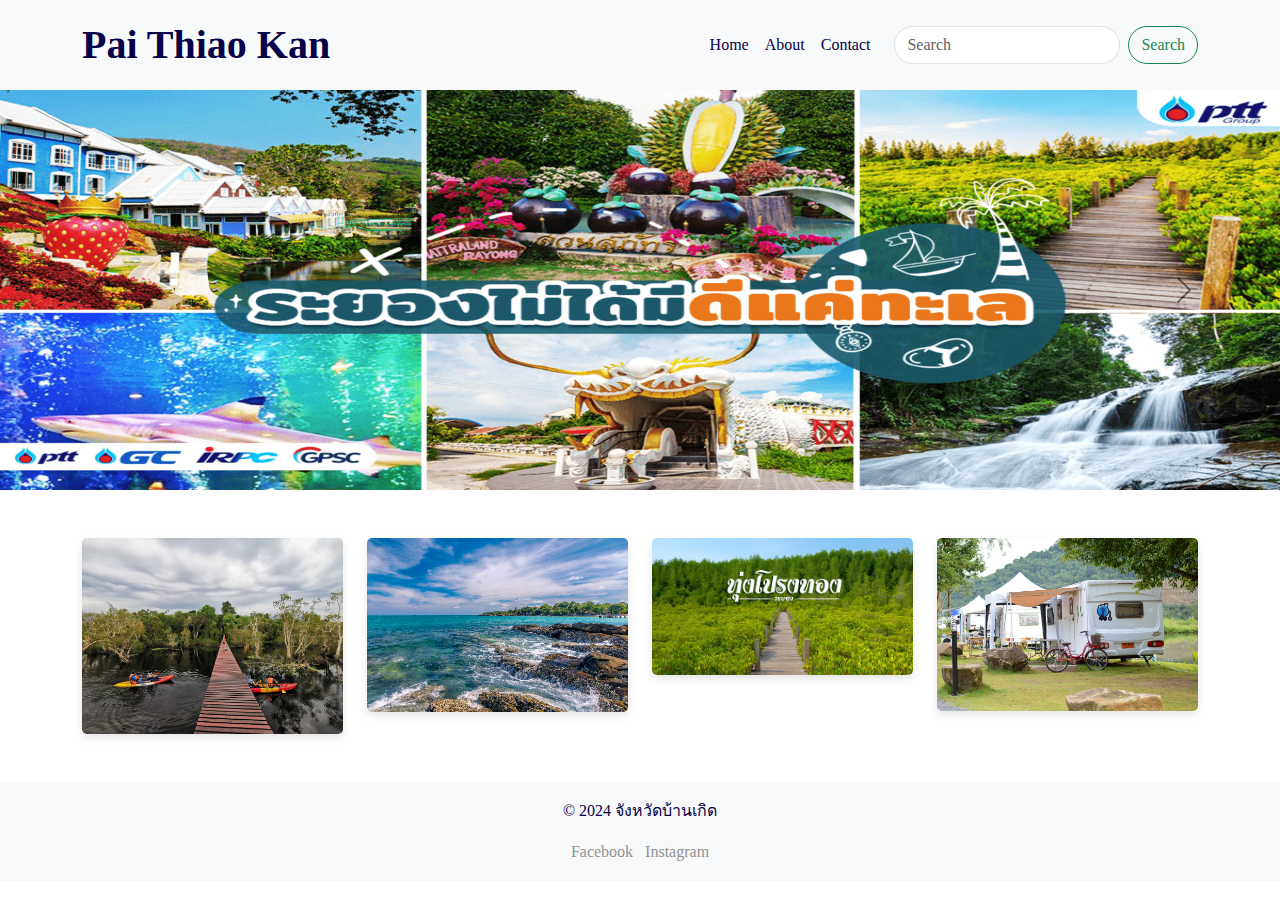
==== index.html @ 2db317e8 "เพิ่มการตั้งค่าoverlay" ====
<!DOCTYPE html>
<html lang="en">
<head>
    <meta charset="UTF-8">
    <meta name="viewport" content="width=device-width, initial-scale=1.0">
    <title>สถานที่ท่องเที่ยวในระยอง</title>
    <link href="https://cdn.jsdelivr.net/npm/bootstrap@5.3.0-alpha1/dist/css/bootstrap.min.css" rel="stylesheet">
    <link rel="stylesheet" href="css/style.css">
</head>
<body>
    <nav class="navbar navbar-expand-lg navbar-light bg-light">
        <div class="container">
            <a class="navbar-brand">Pai Thiao Kan</a>
            <button class="navbar-toggler" type="button" data-bs-toggle="collapse" data-bs-target="#navbarNav" aria-controls="navbarNav" aria-expanded="false" aria-label="Toggle navigation">
                <span class="navbar-toggler-icon"></span>
            </button>
            <div class="collapse navbar-collapse" id="navbarNav">
                <ul class="navbar-nav ms-auto">
                    <li class="nav-item"><a class="nav-link" href="index.html">Home</a></li>
                    <li class="nav-item"><a class="nav-link" href="places.html">About</a></li>
                    <li class="nav-item"><a class="nav-link" href="contact.html">Contact</a></li>
                </ul>
            </div>
            <div>
                <form class="d-flex ms-3">
                    <input class="form-control me-2" type="search" placeholder="Search" aria-label="Search">
                    <button class="btn btn-outline-success" type="submit">Search</button>
                </form>
        </div>
        </div>
    </nav>
    <div id="heroCarousel" class="carousel slide" data-bs-ride="carousel">
        <div class="carousel-inner">
            <div class="carousel-item active">
                <img src="images/h1.png" class="d-block w-100" alt="...">
            </div>
            <div class="carousel-item">
                <img src="images/h2.jpg" class="d-block w-100" alt="...">
            </div>
            <div class="carousel-item">
                <img src="images/h3.jpeg" class="d-block w-100" alt="...">
            </div>
        </div>
        <button class="carousel-control-prev" type="button" data-bs-target="#heroCarousel" data-bs-slide="prev">
            <span class="carousel-control-prev-icon" aria-hidden="true"></span>
        </button>
        <button class="carousel-control-next" type="button" data-bs-target="#heroCarousel" data-bs-slide="next">
            <span class="carousel-control-next-icon" aria-hidden="true"></span>
        </button>
    </div>
    <div class="container my-5">
        <div class="row g-4">
            <div class="col-lg-3 col-md-6">
                <div class="card">
                    <div class="card-img">
                        <img src="images/place 1.jpg" alt="สวนพฤกษศาสตร์ ระยอง">
                        <div class="overlay">
                            <h5>สวนพฤกษศาสตร์ ระยอง</h5>
                            <p>สวนพฤกษศาสตร์ระยองซึ่งเป็นศูนย์ศึกษาวิจัยและรวบรวมพรรณไม้ของภาคตะวันออก สภาพนิเวศวิทยาของพื้นที่ชุ่มน้ำและป่าเสม็ด</p>
                        </div>
                    </div>
                </div>
            </div>
            
            <div class="col-lg-3 col-md-6">
                <div class="card">
                    <div class="card-img">
                        <img src="images/place 2.jpg" alt="เกาะเสม็ด">
                        <div class="overlay">
                            <h5>เกาะเสม็ด</h5>
                            <p>เกาะเสม็ดเป็นเกาะที่อยู่ในเขตของอุทยานแห่งชาติเขาแหลมหญ้า-หมู่เกาะเสม็ด มีชายหาดที่สวยงามที่พัก รีสอร์ทสวยๆ คาเฟ่ ร้านอาหาร</p>
                        </div>
                    </div>
                </div>
            </div>
            <div class="col-lg-3 col-md-6">
                <div class="card">
                    <div class="card-img">
                        <img src="images/place 3.jpg">
                        <div class="overlay">
                            <h5>ทุ่งโปรงทอง</h5>
                            <p">ทุ่งโปรงทอง ปากน้ำประแสร์ ระยองรายล้อมไปด้วยต้นโปรงทองสีเขียวขจีปนสีทองอร่ามพร้อมโอโซนบริสุทธิ์ที่หาไม่ได้แน่ๆในเมืองใหญ่</p>
                        </div>
                    </div>
                </div>
            </div>
            <div class="col-lg-3 col-md-6">
                <div class="card">
                    <div class="card-img">
                        <img src="images/place 7.jpg">
                        <div class="overlay">
                            <h5>สวนละไม</h5>
                            <p>มุมไฮไลท์ของที่นี่ ก็คงจะหนีไม่พ้นทางเดิน อุโมงค์กระจก ที่สามารถเห็นชีวิตของสัตว์ใต้ทะเลได้อย่างใกล้ชิดนั่นเอง</p>
                        </div>
                    </div>
                </div>
            </div>
        </div>
    </div>
    
    <footer class="bg-light text-center py-3 mt-5">
        <p>&copy; 2024 จังหวัดบ้านเกิด</p>
        <div>
            <a href="https://www.facebook.com/Rayongrayongfanpage/?locale=th_TH" class="me-2">Facebook</a>
            <a href="https://www.instagram.com/rayonghip/">Instagram</a>
        </div>
    </footer>

    <script src="js/script.js"></script>
</body>
</html>
---- css/style.css ----
* {
    margin: 0;
    padding: 0;
    box-sizing: border-box;
}
body {
    font-family: 'Times New Roman', serif;
    background-color: #ffffff;
    line-height: 1.6;

}
.navbar {
    box-shadow: 0 4px 8px rgba(0, 0, 0, 0.144);
}

.navbar-brand {
    font-size: 40px;
    font-weight: bold;
    color: #060149 !important;
}

.nav-link {
    font-size: 16px;
    color: #060149 !important;
}

.nav-link:hover {
    color: #060149 !important;
}

.form-control {
    border-radius: 20px;
}

.btn-outline-success {
    border-radius: 20px;
}
.carousel-inner img {
    height: 400px;
    object-fit: fill;
}

.carousel-control-prev-icon,
.carousel-control-next-icon {
    filter: invert(1);
}
.card {
    border: none;
    box-shadow: 0 4px 8px rgba(0, 0, 0, 0.1);
    transition: transform 0.3s, box-shadow 0.3s;
}

.card:hover {
    transform: translateY(-5px);
    box-shadow: 0 8px 16px rgba(0, 0, 0, 0.2);
}

.card-title {
    font-size: 18px;
    font-weight: bold;
    color: #060149;
}

.card-text {
    color: #060149;
}

main {
    padding: 20px;
}
article {
    background-color: rgb(255, 255, 255);
    margin-bottom: 20px;
    padding: 15px;
    border-radius: 8px;
    box-shadow: 0 2px 8px rgba(0, 0, 0, 0.1);
}

article h2 {
    font-size: 1.8rem;
    color: #060149;
}

article img {
    display: block;
    margin-left: auto;
    margin-right: auto;
    width: 200%;
    max-width: 400px;
    height: auto;
    border-radius: 8px;
}

article p {
    line-height: 1.6;
    margin: 10px 0;
}
.card-img {
    position: relative;
    overflow: hidden;
}

.card-img img {
    width: 100%;
    display: block;
    transition: transform 0.5s ease;
}

.card-img:hover img {
    transform: scale(1.1);
}

.overlay {
    position: absolute;
    top: 0;
    left: 0;
    width: 100%;
    height: 100%;
    background: rgba(0, 0, 0, 0.6);
    color: #fff;
    display: flex;
    flex-direction: column;
    justify-content: center;
    align-items: center;
    opacity: 0;
    transition: opacity 0.5s ease;
    text-align: center;
    padding: 15px;
}

.card-img:hover .overlay {
    opacity: 1;
}

.overlay h5 {
    font-size: 1.25rem;
    margin-bottom: 10px;
}

.overlay p {
    font-size: 0.9rem;
}


.modal-content {
    border-radius: 10px;
    border: none;
    box-shadow: 0 8px 16px rgba(0, 0, 0, 0.2);
}

.modal-header {
    background-color: #06014d;
    color: white;
    border-bottom: none;
}

.modal-title {
    font-size: 20px;
}

.btn-primary {
    background-color: #007bff;
    border: none;
    transition: background-color 0.3s;
}

.btn-primary:hover {
    background-color: #0056b3;
}

footer {
    background-color: #ffffff;
    color: #060149;
    padding: 20px 0;
}

footer a {
    color: #929292;
    text-decoration: none;
}

footer a:hover {
    color: #007bff;
    text-decoration: underline;
}
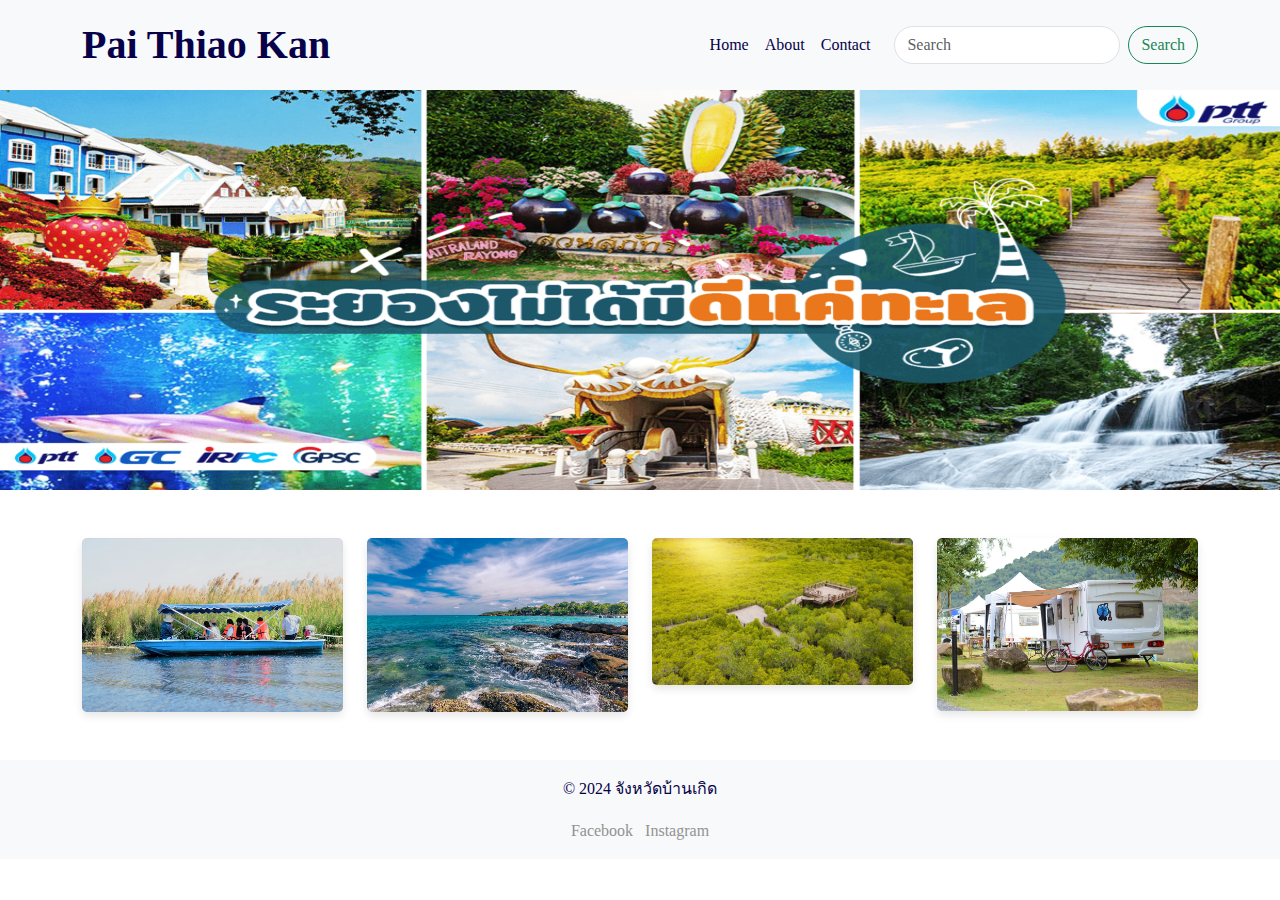
==== commit cee47717: "แก้ไขindex" ====
--- a/index.html
+++ b/index.html
@@ -53,7 +53,7 @@
             <div class="col-lg-3 col-md-6">
                 <div class="card">
                     <div class="card-img">
-                        <img src="images/place 1.jpg" alt="สวนพฤกษศาสตร์ ระยอง">
+                        <img src="images/place11.jpg" alt="สวนพฤกษศาสตร์ ระยอง">
                         <div class="overlay">
                             <h5>สวนพฤกษศาสตร์ ระยอง</h5>
                             <p>สวนพฤกษศาสตร์ระยองซึ่งเป็นศูนย์ศึกษาวิจัยและรวบรวมพรรณไม้ของภาคตะวันออก สภาพนิเวศวิทยาของพื้นที่ชุ่มน้ำและป่าเสม็ด</p>
@@ -76,7 +76,7 @@
             <div class="col-lg-3 col-md-6">
                 <div class="card">
                     <div class="card-img">
-                        <img src="images/place 3.jpg">
+                        <img src="images/place 3.webp">
                         <div class="overlay">
                             <h5>ทุ่งโปรงทอง</h5>
                             <p">ทุ่งโปรงทอง ปากน้ำประแสร์ ระยองรายล้อมไปด้วยต้นโปรงทองสีเขียวขจีปนสีทองอร่ามพร้อมโอโซนบริสุทธิ์ที่หาไม่ได้แน่ๆในเมืองใหญ่</p>
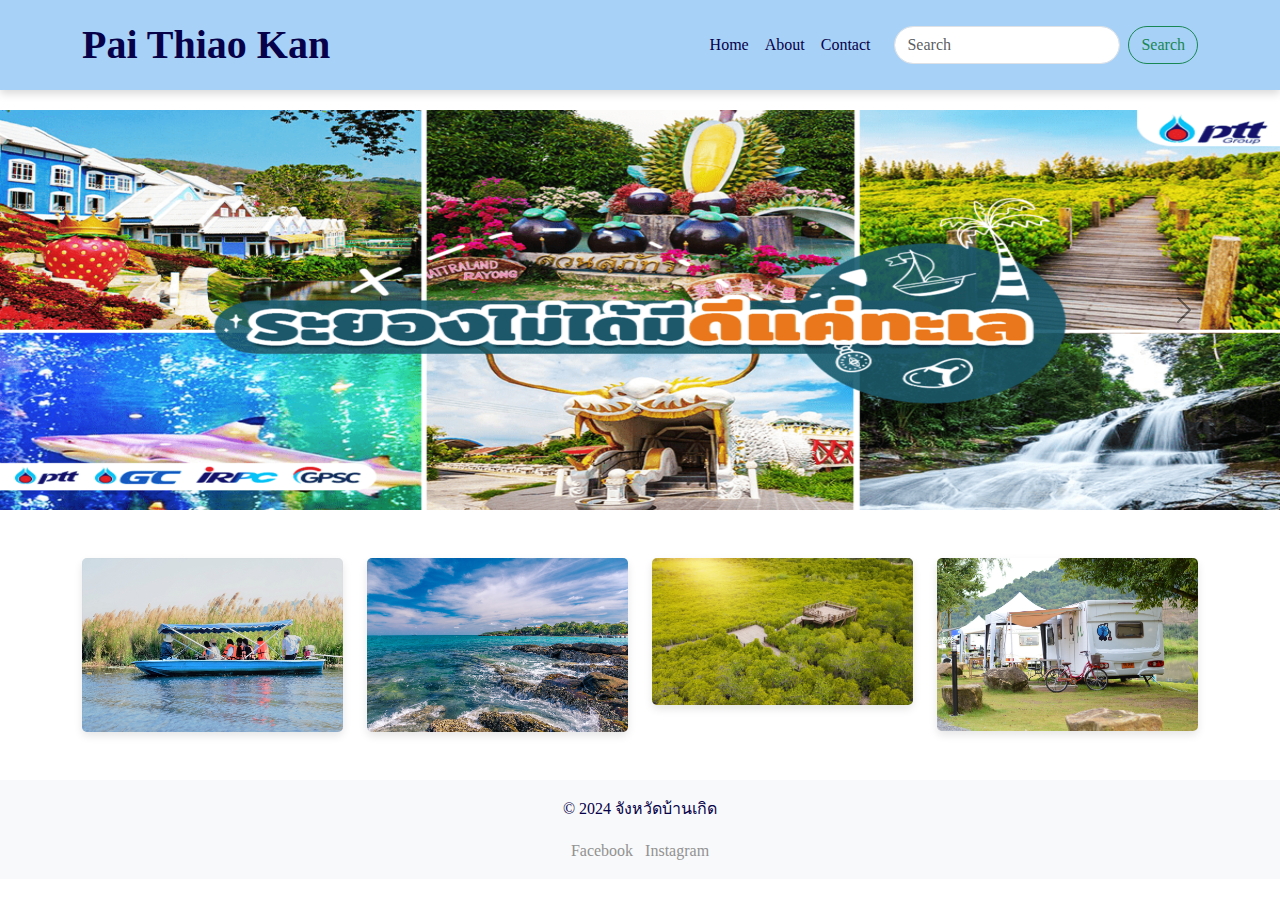
==== commit 9038b9b2: "แก้ไข้Hamburher" ====
--- a/index.html
+++ b/index.html
@@ -60,8 +60,7 @@
                         </div>
                     </div>
                 </div>
-            </div>
-            
+            </div> 
             <div class="col-lg-3 col-md-6">
                 <div class="card">
                     <div class="card-img">
@@ -105,7 +104,7 @@
             <a href="https://www.instagram.com/rayonghip/">Instagram</a>
         </div>
     </footer>
-
+    <script src="https://cdn.jsdelivr.net/npm/bootstrap@5.3.0-alpha1/dist/js/bootstrap.bundle.min.js"></script>
     <script src="js/script.js"></script>
 </body>
 </html>--- a/css/style.css
+++ b/css/style.css
@@ -11,6 +11,7 @@
 }
 .navbar {
     box-shadow: 0 4px 8px rgba(0, 0, 0, 0.144);
+    background-color: #3d98ee73 !important;
 }
 
 .navbar-brand {
@@ -28,6 +29,32 @@
     color: #060149 !important;
 }
 
+.navbar-nav .nav-link {
+    position: relative;
+    color: #000000;
+    text-decoration: none;
+    transition: color 0.3s ease;
+}
+
+.navbar-nav .nav-link:hover {
+    color: #5f5f5f;
+}
+
+.navbar-nav .nav-link::after {
+    content: "";
+    position: absolute;
+    left: 0;
+    bottom: 0;
+    width: 0;
+    height: 2px;
+    background-color: #5f5f5f; 
+    transition: width 0.3s ease;
+}
+
+.navbar-nav .nav-link:hover::after {
+    width: 100%;
+}
+
 .form-control {
     border-radius: 20px;
 }
@@ -43,6 +70,9 @@
 .carousel-control-prev-icon,
 .carousel-control-next-icon {
     filter: invert(1);
+}
+#heroCarousel {
+    margin: 20px 0; /* เพิ่มพื้นที่บนและล่าง */
 }
 .card {
     border: none;
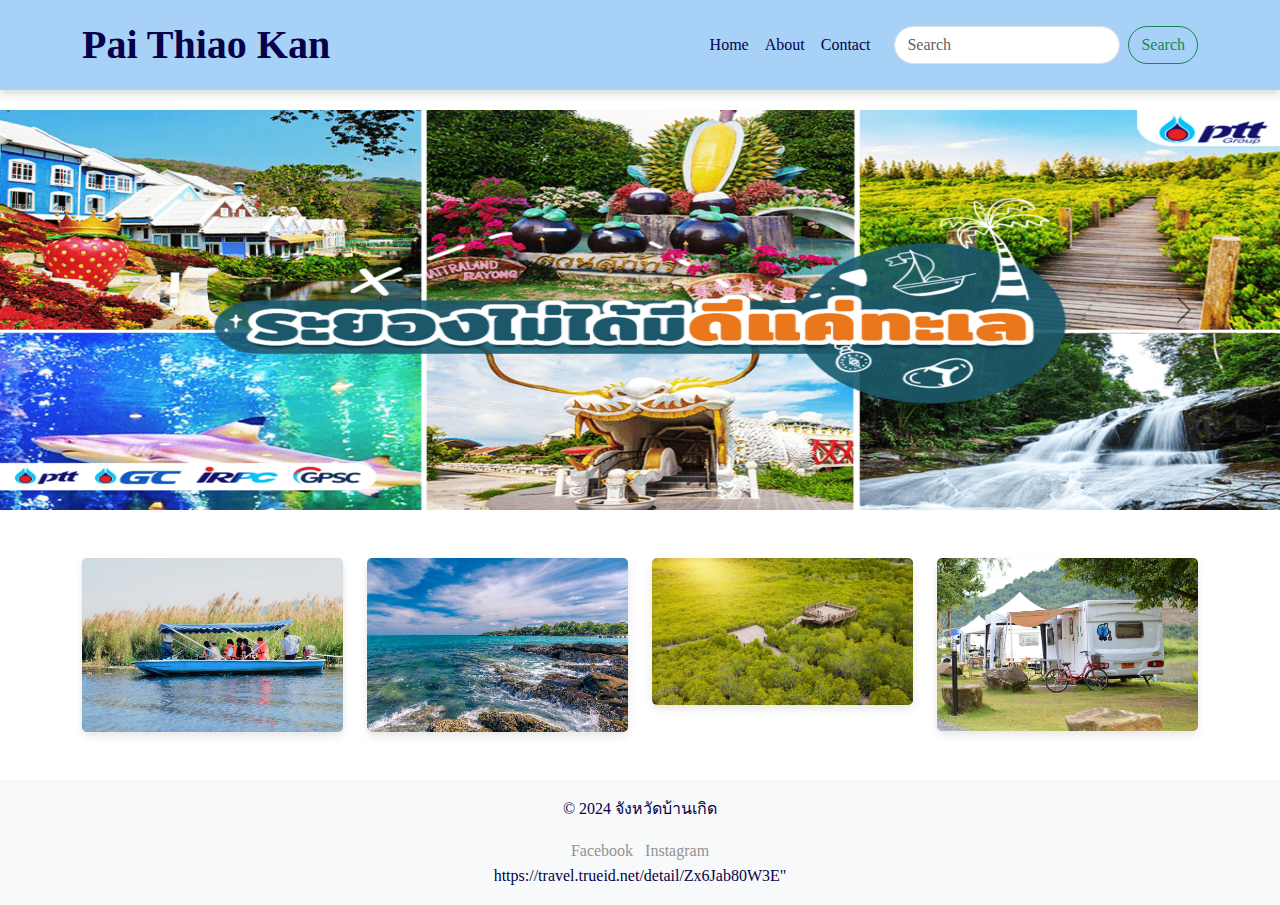
==== commit d882d1a7: "แก้ไขindex" ====
--- a/index.html
+++ b/index.html
@@ -11,7 +11,14 @@
     <nav class="navbar navbar-expand-lg navbar-light bg-light">
         <div class="container">
             <a class="navbar-brand">Pai Thiao Kan</a>
-            <button class="navbar-toggler" type="button" data-bs-toggle="collapse" data-bs-target="#navbarNav" aria-controls="navbarNav" aria-expanded="false" aria-label="Toggle navigation">
+            <button 
+            class="navbar-toggler" 
+            type="button" 
+            data-bs-toggle="collapse" 
+            data-bs-target="#navbarNav" 
+            aria-controls="navbarNav" 
+            aria-expanded="false" 
+            aria-label="Toggle navigation">
                 <span class="navbar-toggler-icon"></span>
             </button>
             <div class="collapse navbar-collapse" id="navbarNav">
@@ -101,7 +108,8 @@
         <p>&copy; 2024 จังหวัดบ้านเกิด</p>
         <div>
             <a href="https://www.facebook.com/Rayongrayongfanpage/?locale=th_TH" class="me-2">Facebook</a>
-            <a href="https://www.instagram.com/rayonghip/">Instagram</a>
+            <a href="https://www.instagram.com/rayonghip/">Instagram</a><br>
+            <p1>https://travel.trueid.net/detail/Zx6Jab80W3E"</p1>
         </div>
     </footer>
     <script src="https://cdn.jsdelivr.net/npm/bootstrap@5.3.0-alpha1/dist/js/bootstrap.bundle.min.js"></script>
--- a/css/style.css
+++ b/css/style.css
@@ -72,7 +72,7 @@
     filter: invert(1);
 }
 #heroCarousel {
-    margin: 20px 0; /* เพิ่มพื้นที่บนและล่าง */
+    margin: 20px 0;
 }
 .card {
     border: none;
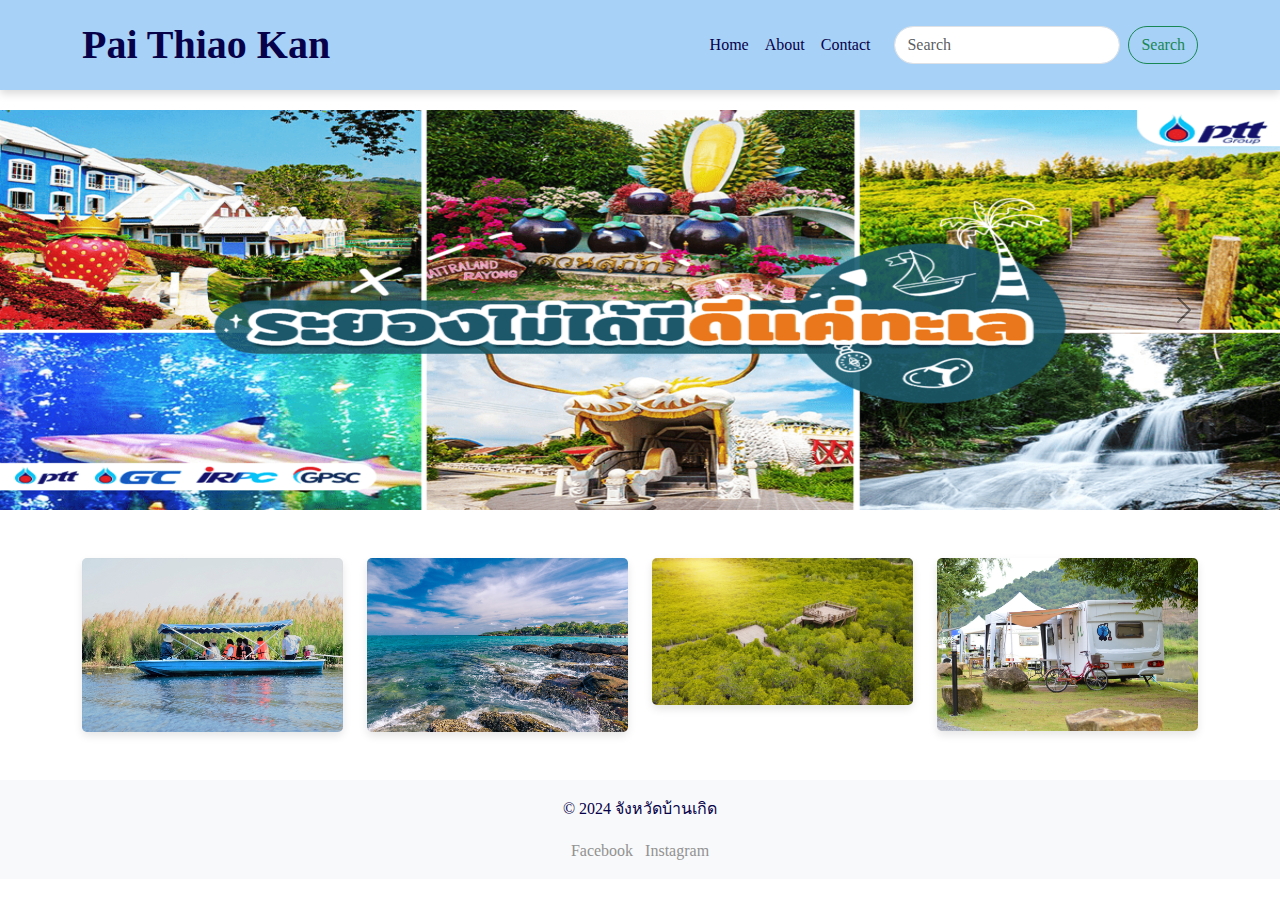
==== commit 38ad1a00: "แก้ไขindex" ====
--- a/index.html
+++ b/index.html
@@ -108,8 +108,7 @@
         <p>&copy; 2024 จังหวัดบ้านเกิด</p>
         <div>
             <a href="https://www.facebook.com/Rayongrayongfanpage/?locale=th_TH" class="me-2">Facebook</a>
-            <a href="https://www.instagram.com/rayonghip/">Instagram</a><br>
-            <p1>https://travel.trueid.net/detail/Zx6Jab80W3E"</p1>
+            <a href="https://www.instagram.com/rayonghip/">Instagram</a>
         </div>
     </footer>
     <script src="https://cdn.jsdelivr.net/npm/bootstrap@5.3.0-alpha1/dist/js/bootstrap.bundle.min.js"></script>
